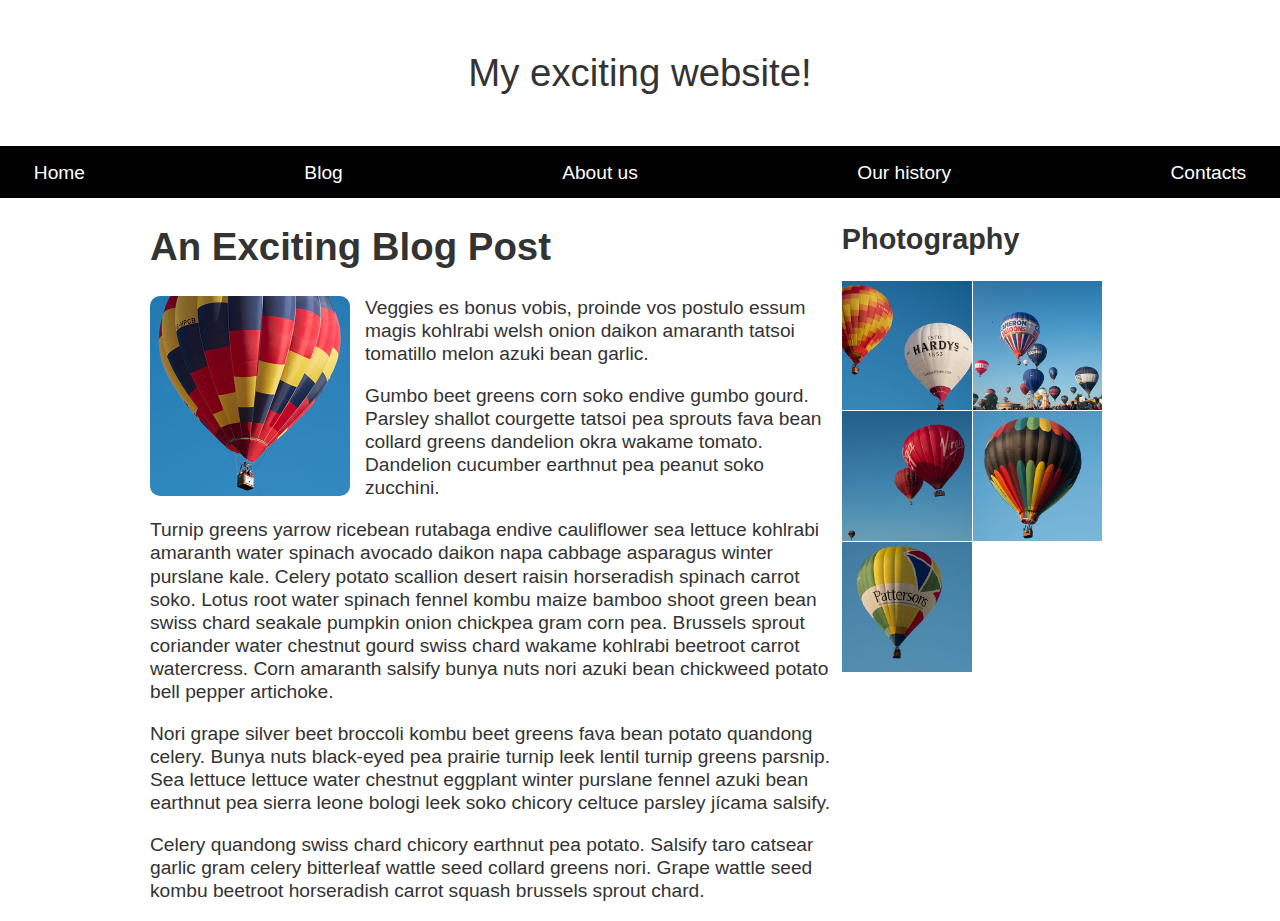
==== index_grid.html @ 9c60de61 "finished flexbox lab" ====
<!DOCTYPE html>
<html lang="en-US">
  <head>
    <meta charset="utf-8">
    <meta name="viewport" content="width=device-width, initial-scale=1">
    <title>Layout Task</title>
    <link href="css/style.css" rel="stylesheet" type="text/css">
  </head>

<body>

  <div class="logo">
    My exciting website!
  </div>

  <nav>
    <ul>
      <li>
        <a href="">Home</a>
      </li>
      <li>
        <a href="">Blog</a>
      </li>
      <li>
        <a href="">About us</a>
      </li>
      <li>
        <a href="">Our history</a>
      </li>
      <li>
        <a href="">Contacts</a>
      </li>
    </ul>
  </nav>

  <main class="grid">
    <article>
      <h1>
        An Exciting Blog Post
      </h1>
      <img src="img/balloon-sq6.jpg" alt="placeholder" class="feature">
      <p>Veggies es bonus vobis, proinde vos postulo essum magis kohlrabi welsh onion daikon amaranth tatsoi tomatillo melon
        azuki bean garlic.</p>

      <p>Gumbo beet greens corn soko endive gumbo gourd. Parsley shallot courgette tatsoi pea sprouts fava bean collard greens
        dandelion okra wakame tomato. Dandelion cucumber earthnut pea peanut soko zucchini.</p>

      <p>Turnip greens yarrow ricebean rutabaga endive cauliflower sea lettuce kohlrabi amaranth water spinach avocado daikon
        napa cabbage asparagus winter purslane kale. Celery potato scallion desert raisin horseradish spinach carrot soko.
        Lotus root water spinach fennel kombu maize bamboo shoot green bean swiss chard seakale pumpkin onion chickpea gram
        corn pea. Brussels sprout coriander water chestnut gourd swiss chard wakame kohlrabi beetroot carrot watercress.
        Corn amaranth salsify bunya nuts nori azuki bean chickweed potato bell pepper artichoke.</p>

      <p>Nori grape silver beet broccoli kombu beet greens fava bean potato quandong celery. Bunya nuts black-eyed pea prairie
        turnip leek lentil turnip greens parsnip. Sea lettuce lettuce water chestnut eggplant winter purslane fennel azuki
        bean earthnut pea sierra leone bologi leek soko chicory celtuce parsley jícama salsify.</p>

      <p>Celery quandong swiss chard chicory earthnut pea potato. Salsify taro catsear garlic gram celery bitterleaf wattle
        seed collard greens nori. Grape wattle seed kombu beetroot horseradish carrot squash brussels sprout chard.</p>

    </article>

    <aside>
      <h2>
        Photography
      </h2>
      <ul class="photos">
        <li>
          <img src="img/balloon-sq1.jpg" alt="placeholder">
        </li>
        <li>
          <img src="img/balloon-sq2.jpg" alt="placeholder">
        </li>
        <li>
          <img src="img/balloon-sq3.jpg" alt="placeholder">
        </li>
        <li>
          <img src="img/balloon-sq4.jpg" alt="placeholder">
        </li>
        <li>
          <img src="img/balloon-sq5.jpg" alt="placeholder">
        </li>
      </ul>

    </aside>
  </main>

</body>

</html>
---- css/style.css ----
body {
  background-color: #fff;
  color: #333;
  margin: 0;
  font: 1.2em / 1.2 Arial, Helvetica, sans-serif;
}

img {
    max-width: 100%;
    display: block;
}

.logo {
  font-size: 200%;
  padding: 50px 20px;
  margin: 0 auto;
  max-width: 980px;
  text-align: center;
}

.grid {
  margin: 0 auto;
  padding: 0 20px;
  max-width: 980px;
  display: flex;
}

nav {
  background-color: #000;
  padding: .5em;
  position: sticky;
  top: 10px;
}

nav ul {
  margin: 0;
  padding: 0;
  list-style: none;
  display: flex;
  justify-content: space-between;
  margin: 5px;
}

nav a {
  color: #fff;
  text-decoration: none;
  padding: .5em 1em;
}

.photos {
  list-style: none;
  margin: 0;
  padding: 0;
  display: flex;
  flex-wrap: wrap;
  gap: 1px;
}

.photos li {
  max-width: 45%;
}

.feature {
    width: 200px;
    float: left;
    margin-right: 15px;
    border-radius: 10px;
}
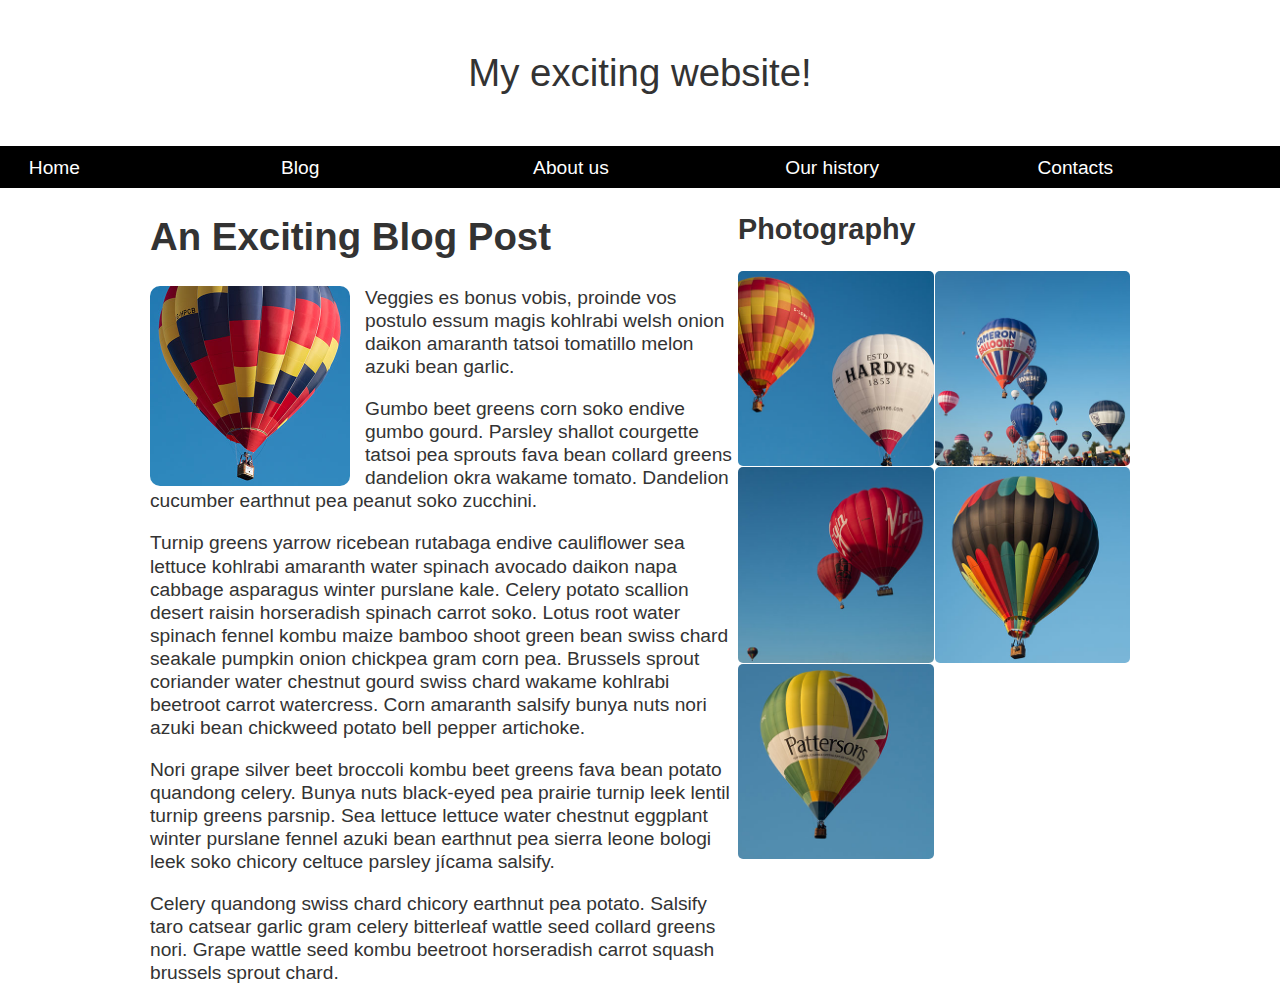
==== commit dd0a50bc: "finished grid style layout" ====
--- a/index_grid.html
+++ b/index_grid.html
@@ -4,7 +4,7 @@
     <meta charset="utf-8">
     <meta name="viewport" content="width=device-width, initial-scale=1">
     <title>Layout Task</title>
-    <link href="css/style.css" rel="stylesheet" type="text/css">
+    <link href="css/gridstyle.css" rel="stylesheet" type="text/css">
   </head>
 
 <body>
--- a/css/gridstyle.css
+++ b/css/gridstyle.css
@@ -0,0 +1,71 @@
+/**
+* Grid style solution to lab problems. 
+*/
+body {
+    background-color: #fff;
+    color: #333;
+    margin: 0;
+    font: 1.2em / 1.2 Arial, Helvetica, sans-serif;
+  }
+
+  img {
+      max-width: 100%;
+      display: block;
+  }
+  
+  .logo {
+    font-size: 200%;
+    padding: 50px 20px;
+    margin: 0 auto;
+    max-width: 980px;
+    text-align: center;
+  }
+  
+  .grid {
+    margin: 0 auto;
+    padding: 0 20px;
+    max-width: 980px;
+    display: grid;
+    grid-template-columns: 3fr 2fr;
+  }
+  
+  nav {
+    background-color: #000;
+    padding: .5em;
+    position: sticky;
+    top: 10px;
+  }
+  
+  nav ul {
+    margin: 0;
+    padding: 0;
+    list-style: none;
+    display: grid;
+    grid-template-columns: 1fr 1fr 1fr 1fr 1fr;
+  }
+  
+  nav a {
+    color: #fff;
+    text-decoration: none;
+    padding: .5em 1em;
+  }
+  
+  .photos {
+    list-style: none;
+    margin: 0;
+    display: grid;
+    grid-template-columns: 1fr 1fr;
+    gap: 1px;
+    padding: 0;
+  }
+
+  .photos img{
+    border-radius: 5px;
+  }
+
+  .feature {
+      width: 200px;
+      border-radius: 10px;
+      float: left;
+      margin-right: 15px;
+  }